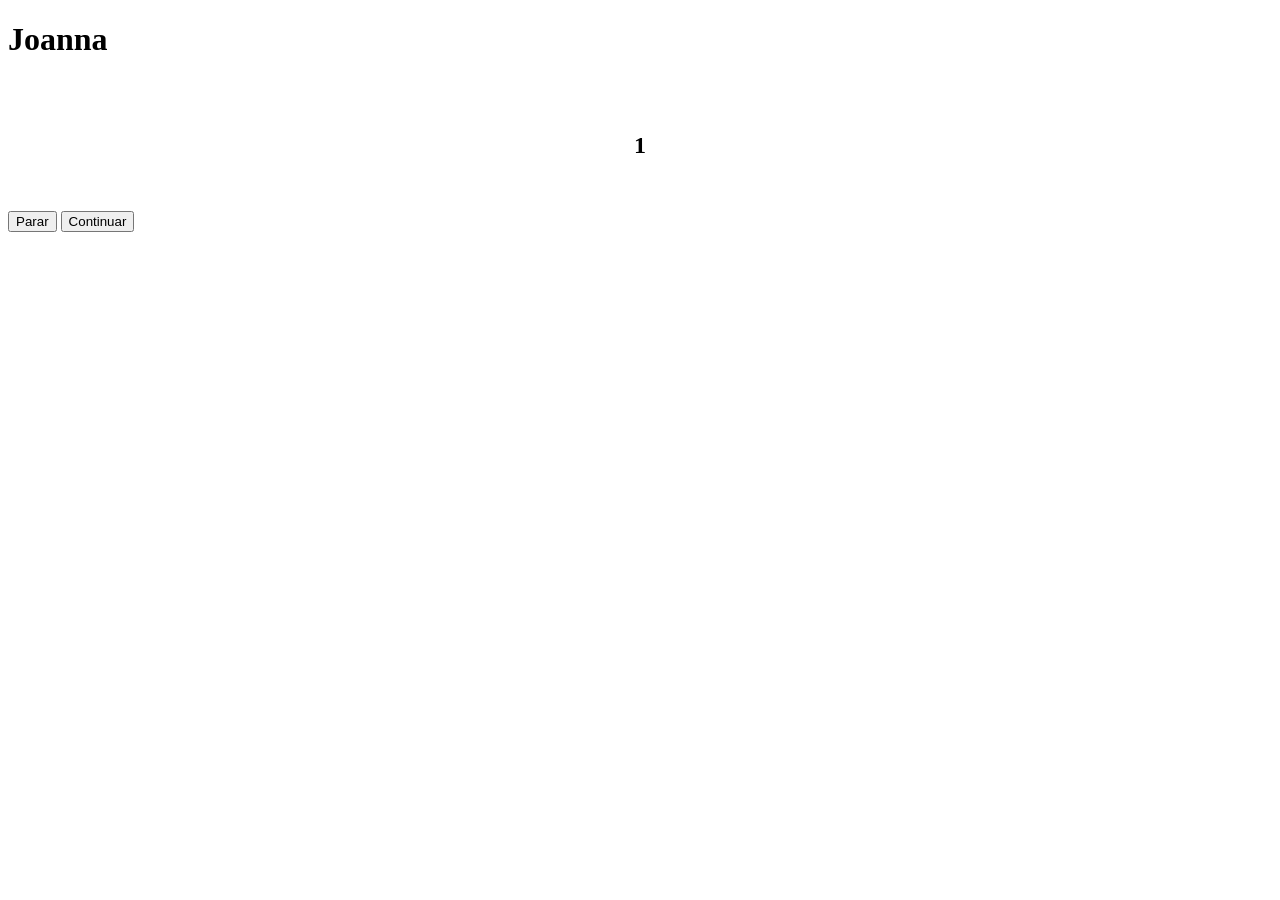
==== aula05/index.html @ 88a6b76d "aula05" ====
<!DOCTYPE html>
<html lang="en">
<head>
  <meta charset="UTF-8">
  <meta name="viewport" content="width=device-width, initial-scale=1.0">
  <script type="text/javascript" src="assets/js/meuScript.js" defer ></script>
  <script src="assets/js/temporizador.js" defer ></script>
  <script type="text/javascript" src="assets/js/classes.js" defer ></script>
  <link rel="stylesheet" href="assets/style/estilo.css">
  <title>Document</title>
</head>
<body>

  <div id="perfil"
  onclick="alteraStatus(this)"
  ><h1>Joanna</h1></div>

  <div id="temporizador1"></div>
  <button type="button"
  onclick="pararTemporizador1(this)"
  >Parar</button>
  <button type="button"
  onclick="continuarTemporizador1(this)"
  >Continuar</button>

</body>
</html>
---- aula05/assets/style/estilo.css ----
.active {
  color: green;
}

#temporizador1 {
  padding: 2em;
  text-align: center;
}
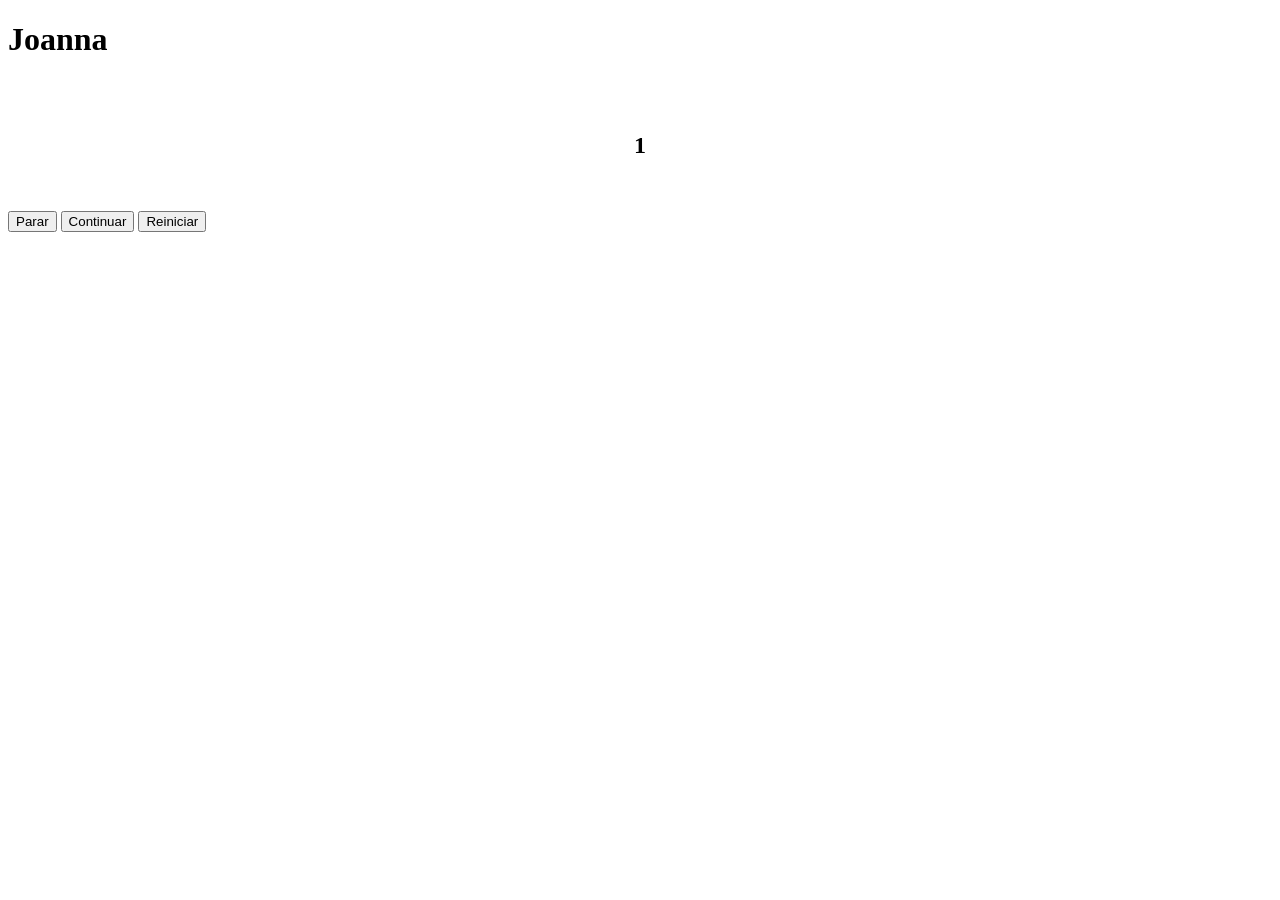
==== commit 05b97587: "finalizado exercicio da aula05" ====
--- a/aula05/index.html
+++ b/aula05/index.html
@@ -7,7 +7,7 @@
   <script src="assets/js/temporizador.js" defer ></script>
   <script type="text/javascript" src="assets/js/classes.js" defer ></script>
   <link rel="stylesheet" href="assets/style/estilo.css">
-  <title>Document</title>
+  <title>Classes Temporizador</title>
 </head>
 <body>
 
@@ -19,9 +19,18 @@
   <button type="button"
   onclick="pararTemporizador1(this)"
   >Parar</button>
+
   <button type="button"
   onclick="continuarTemporizador1(this)"
   >Continuar</button>
 
+  <button type="button"
+  onclick="reiniciarTemporizador1(this)"
+  >Reiniciar</button>
+
+  <div id="informe-usuario">
+    <h3></h3>
+  </div>
+
 </body>
 </html>
